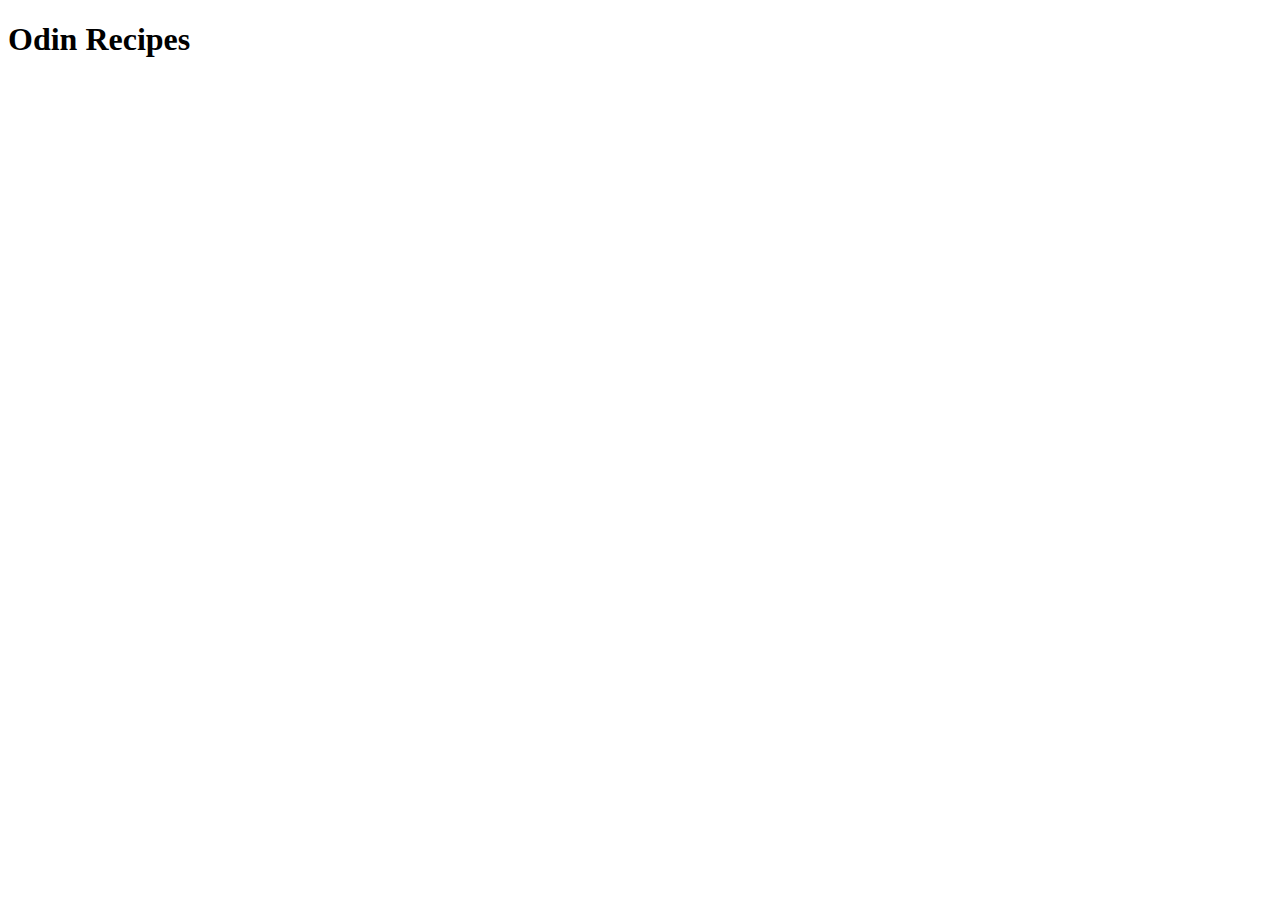
==== index.html @ cea0fcd7 "I create main page for recipes" ====
<!DOCTYPE html>
<html lang="en">
<head>
    <meta charset="UTF-8">
    <meta name="viewport" content="width=device-width, initial-scale=1.0">
    <title>Document</title>
</head>
<body>
    <h1>Odin Recipes</h1>
</body>
</html>
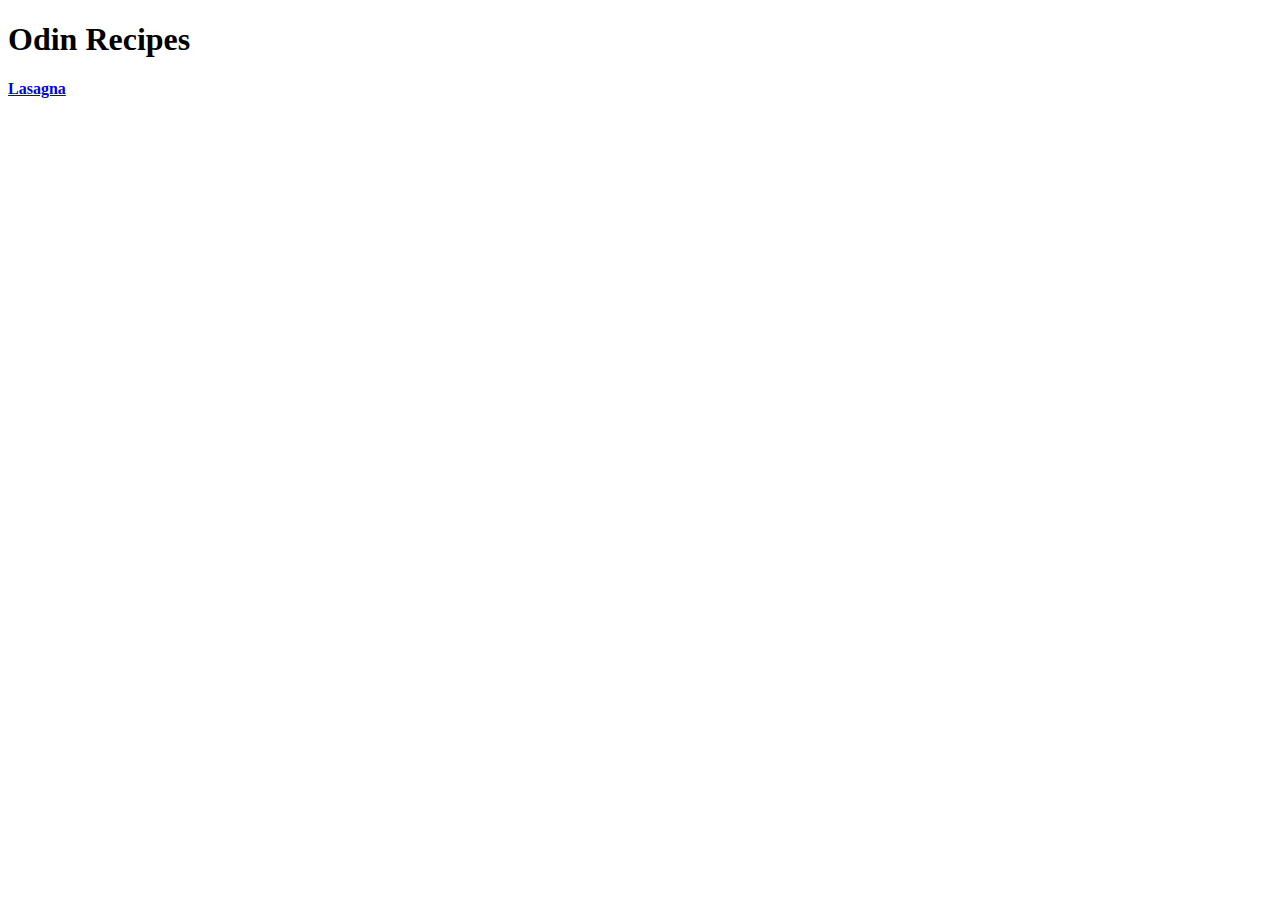
==== commit 9451e6c5: "Add new link to the Lasagna recipe" ====
--- a/index.html
+++ b/index.html
@@ -3,9 +3,11 @@
 <head>
     <meta charset="UTF-8">
     <meta name="viewport" content="width=device-width, initial-scale=1.0">
-    <title>Document</title>
+    <title>Recipes
+    </title>
 </head>
 <body>
     <h1>Odin Recipes</h1>
+    <a href="recipes/lasagna.html" target="_blank"><strong>Lasagna</strong></a>
 </body>
 </html>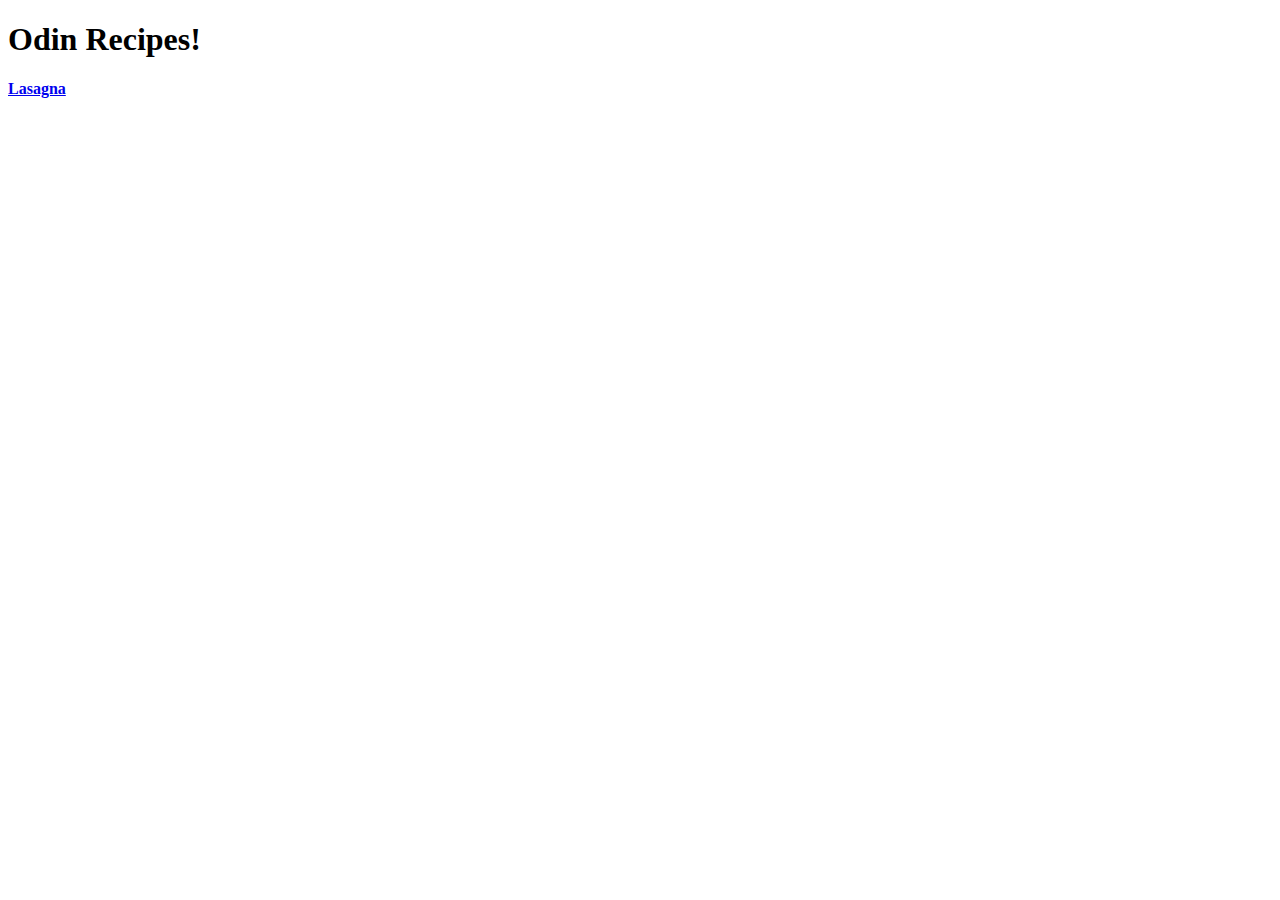
==== commit e919c97b: "New repositore created" ====
--- a/index.html
+++ b/index.html
@@ -7,7 +7,7 @@
     </title>
 </head>
 <body>
-    <h1>Odin Recipes</h1>
+    <h1>Odin Recipes!</h1>
     <a href="recipes/lasagna.html" target="_blank"><strong>Lasagna</strong></a>
 </body>
 </html>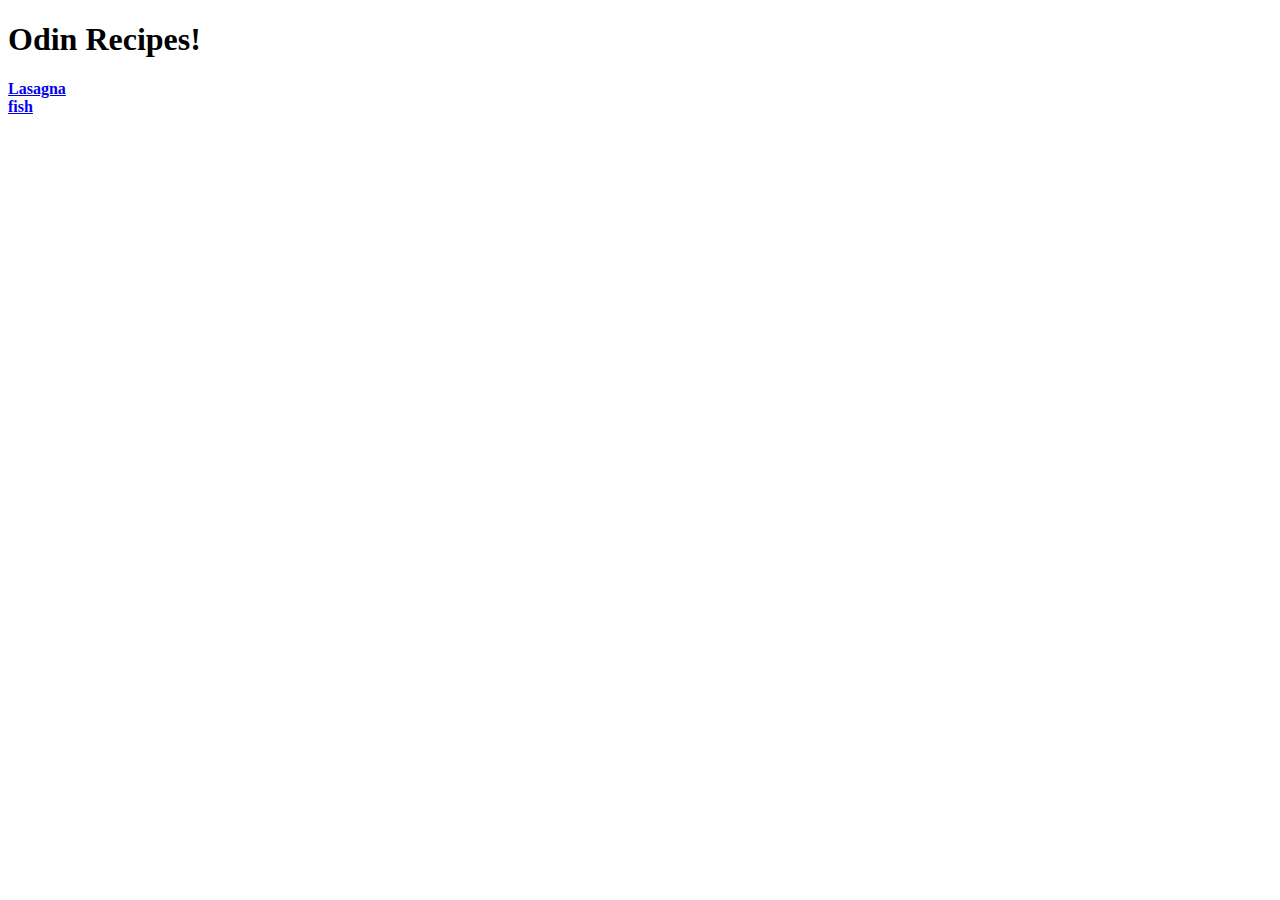
==== commit bd5822ae: "Added two links for recepies" ====
--- a/index.html
+++ b/index.html
@@ -9,5 +9,7 @@
 <body>
     <h1>Odin Recipes!</h1>
     <a href="recipes/lasagna.html" target="_blank"><strong>Lasagna</strong></a>
+    <br>
+    <a href="recipes/fish.html" target="_blank"><strong>fish</strong></a>
 </body>
 </html>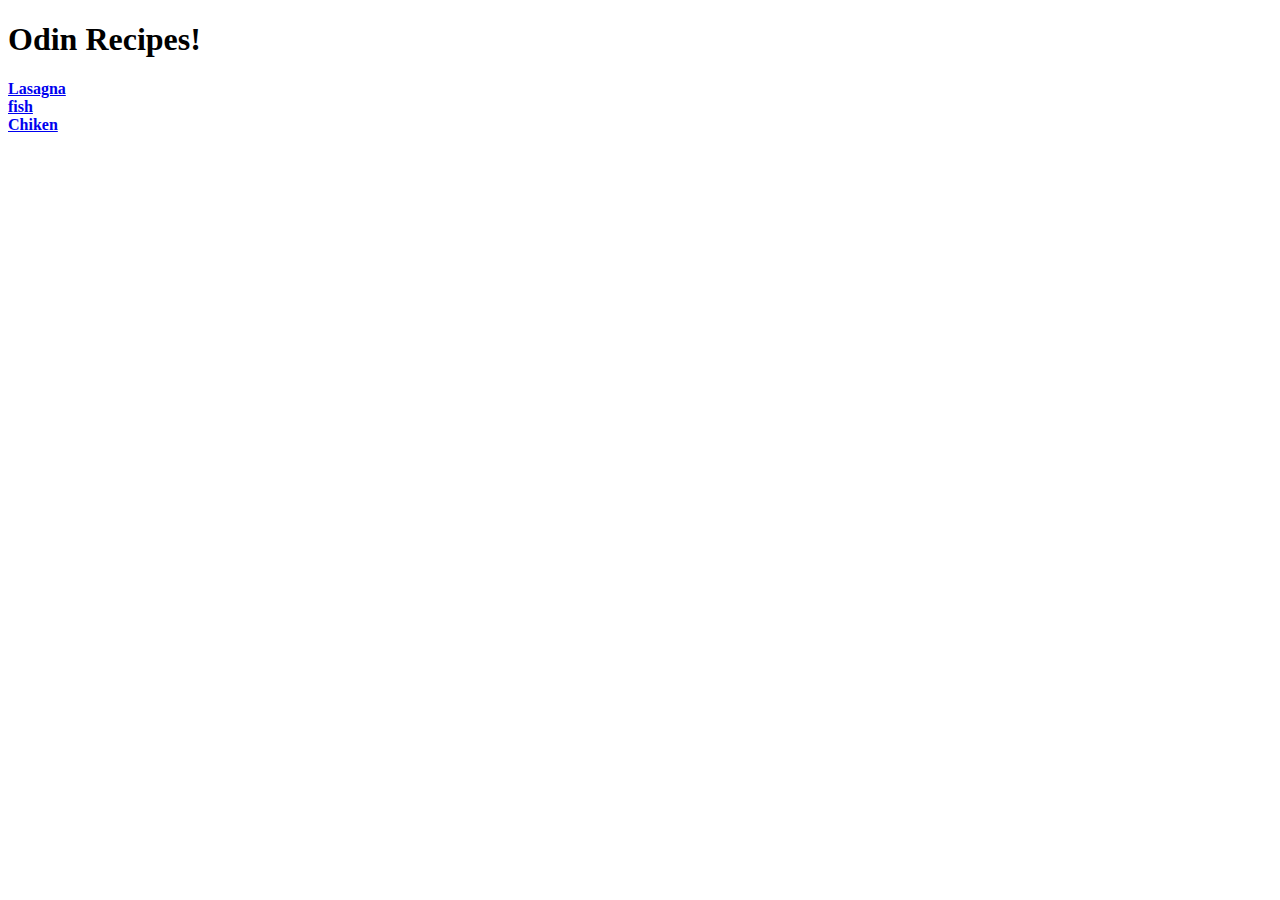
==== commit 2aec730f: "Add third link of recipes" ====
--- a/index.html
+++ b/index.html
@@ -11,5 +11,7 @@
     <a href="recipes/lasagna.html" target="_blank"><strong>Lasagna</strong></a>
     <br>
     <a href="recipes/fish.html" target="_blank"><strong>fish</strong></a>
+    <br>
+    <a href="recipes/chiken.html" target="_blank"><strong>Chiken</strong></a>
 </body>
 </html>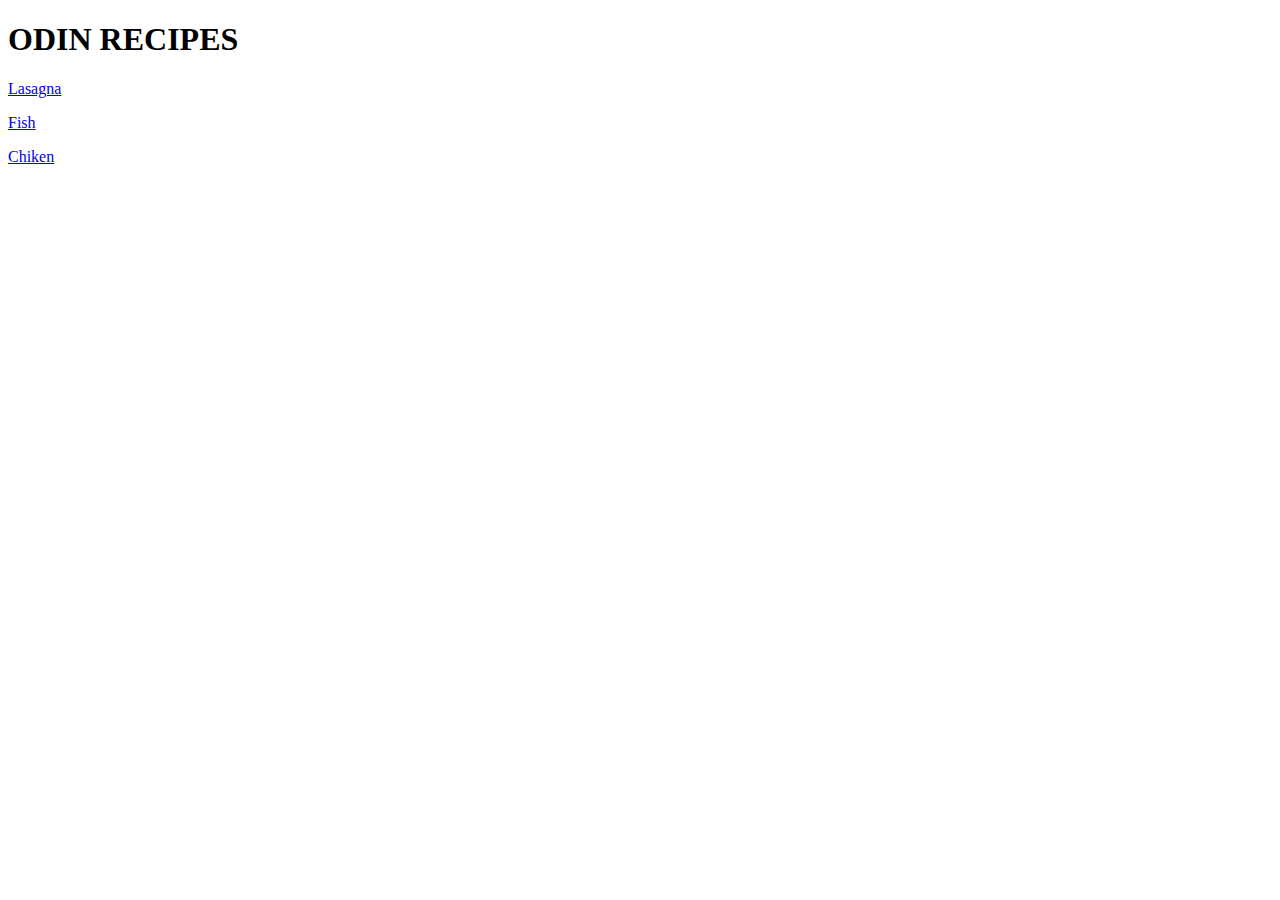
==== commit aef438a9: "minor changes" ====
--- a/index.html
+++ b/index.html
@@ -3,15 +3,17 @@
 <head>
     <meta charset="UTF-8">
     <meta name="viewport" content="width=device-width, initial-scale=1.0">
-    <title>Recipes
-    </title>
+    <link rel="stylesheet" href="styles.css">
+    <title>Recipes</title>
 </head>
 <body>
-    <h1>Odin Recipes!</h1>
-    <a href="recipes/lasagna.html" target="_blank"><strong>Lasagna</strong></a>
-    <br>
-    <a href="recipes/fish.html" target="_blank"><strong>fish</strong></a>
-    <br>
-    <a href="recipes/chiken.html" target="_blank"><strong>Chiken</strong></a>
+    <div class="card">
+    <h1 id="title">ODIN RECIPES</h1>
+    <div class="menu">
+    <p><a href="recipes/lasagna.html" target="_blank">Lasagna</a></p>
+    <p><a href="recipes/fish.html" target="_blank">Fish</a></p>
+    <p><a href="recipes/chiken.html" target="_blank">Chiken</a></p>
+    </div>
+    </div>
 </body>
 </html>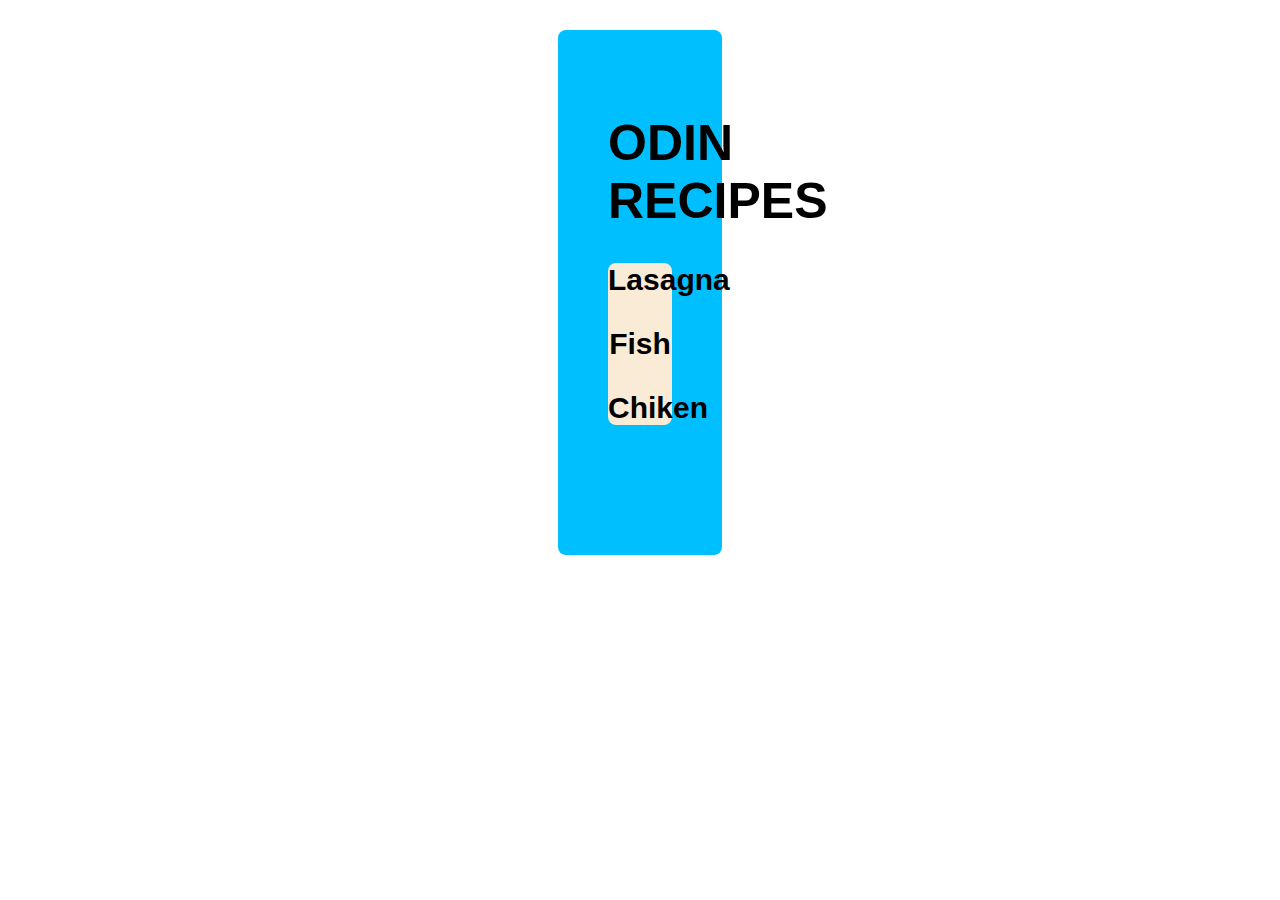
==== commit 57ca27fc: "change new link to recipes" ====
--- a/index.html
+++ b/index.html
@@ -10,9 +10,9 @@
     <div class="card">
     <h1 id="title">ODIN RECIPES</h1>
     <div class="menu">
-    <p><a href="recipes/lasagna.html" target="_blank">Lasagna</a></p>
-    <p><a href="recipes/fish.html" target="_blank">Fish</a></p>
-    <p><a href="recipes/chiken.html" target="_blank">Chiken</a></p>
+    <p><a href="recipe/lasagna.html" target="_blank">Lasagna</a></p>
+    <p><a href="recipe/fish.html" target="_blank">Fish</a></p>
+    <p><a href="recipe/chiken.html" target="_blank">Chiken</a></p>
     </div>
     </div>
 </body>
--- a/styles.css
+++ b/styles.css
@@ -0,0 +1,34 @@
+#title {
+  font-family: verdana, sans-serif;
+  font-size: 50px;
+
+}
+
+.card {
+    background-color: rgba(0, 191, 255, 1);
+    border-radius: 8px;
+    text-align: center;
+    margin-top: 30px;
+    margin-left: 550px;
+    margin-right: 550px;
+    padding: 50px;
+    padding-bottom: 100px;
+}
+
+.menu {
+    font-family: "roboto", sans-serif;
+    font-size: 30px;
+    text-decoration: none;
+    background-color: antiquewhite;
+    font-weight: 900;
+    border-radius: 8px;
+}
+
+a:link {
+    color: black;
+    text-decoration: none;
+}
+a:visited {
+    color: black;
+    text-decoration: none;
+}
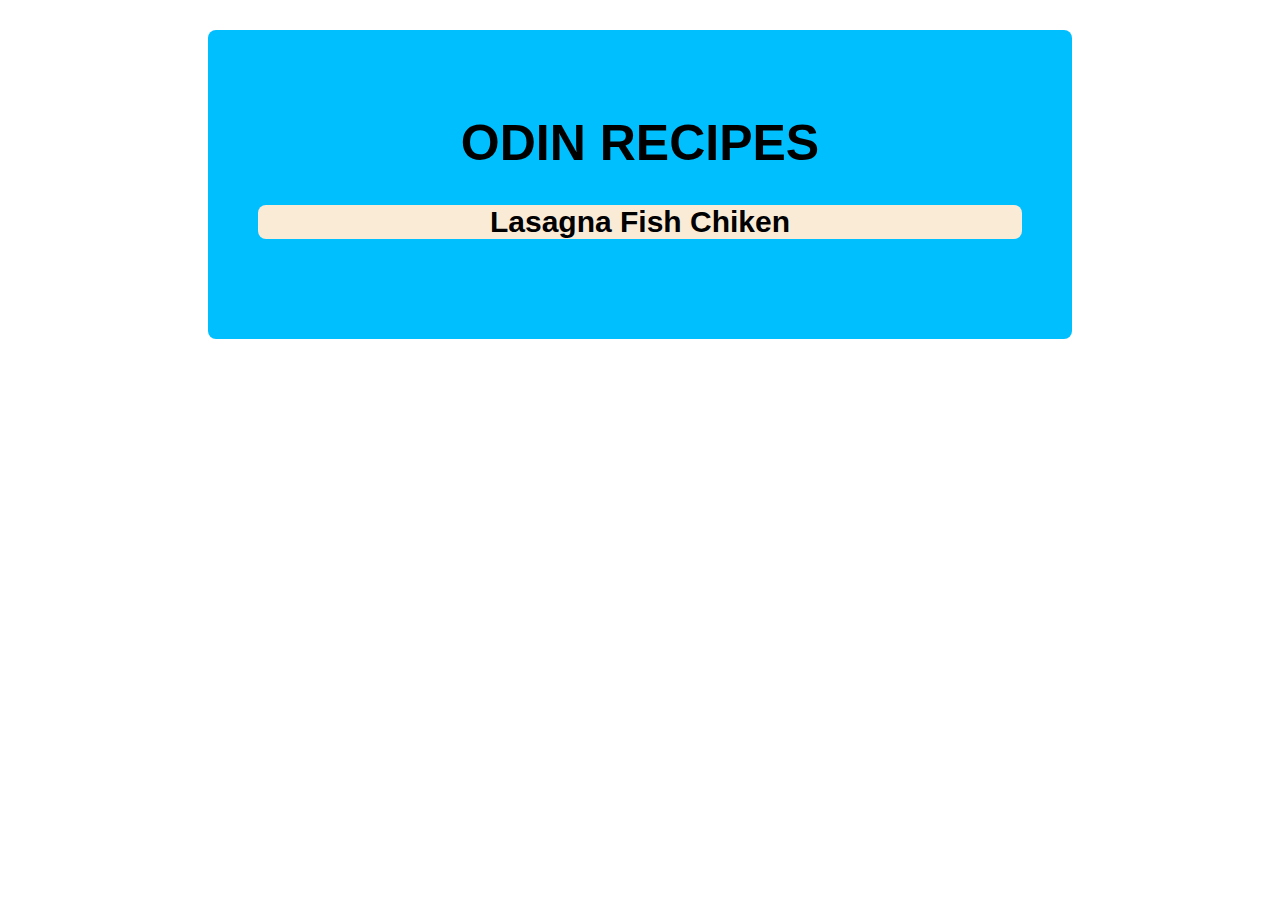
==== commit aae88aee: "deleted p tag" ====
--- a/index.html
+++ b/index.html
@@ -1,19 +1,19 @@
 <!DOCTYPE html>
 <html lang="en">
-<head>
-    <meta charset="UTF-8">
-    <meta name="viewport" content="width=device-width, initial-scale=1.0">
-    <link rel="stylesheet" href="styles.css">
+  <head>
+    <meta charset="UTF-8" />
+    <meta name="viewport" content="width=device-width, initial-scale=1.0" />
+    <link rel="stylesheet" href="styles.css" />
     <title>Recipes</title>
-</head>
-<body>
+  </head>
+  <body>
     <div class="card">
-    <h1 id="title">ODIN RECIPES</h1>
-    <div class="menu">
-    <p><a href="recipe/lasagna.html" target="_blank">Lasagna</a></p>
-    <p><a href="recipe/fish.html" target="_blank">Fish</a></p>
-    <p><a href="recipe/chiken.html" target="_blank">Chiken</a></p>
+      <h1 id="title">ODIN RECIPES</h1>
+      <div class="menu">
+        <a href="recipe/lasagna.html" target="_blank">Lasagna</a>
+        <a href="recipe/fish.html" target="_blank">Fish</a>
+        <a href="recipe/chiken.html" target="_blank">Chiken</a>
+      </div>
     </div>
-    </div>
-</body>
-</html>+  </body>
+</html>
--- a/styles.css
+++ b/styles.css
@@ -1,34 +1,33 @@
 #title {
   font-family: verdana, sans-serif;
   font-size: 50px;
-
 }
 
 .card {
-    background-color: rgba(0, 191, 255, 1);
-    border-radius: 8px;
-    text-align: center;
-    margin-top: 30px;
-    margin-left: 550px;
-    margin-right: 550px;
-    padding: 50px;
-    padding-bottom: 100px;
+  background-color: rgba(0, 191, 255, 1);
+  border-radius: 8px;
+  text-align: center;
+  margin-top: 30px;
+  margin-left: 200px;
+  margin-right: 200px;
+  padding: 50px;
+  padding-bottom: 100px;
 }
 
 .menu {
-    font-family: "roboto", sans-serif;
-    font-size: 30px;
-    text-decoration: none;
-    background-color: antiquewhite;
-    font-weight: 900;
-    border-radius: 8px;
+  font-family: "roboto", sans-serif;
+  font-size: 30px;
+  text-decoration: none;
+  background-color: antiquewhite;
+  font-weight: 900;
+  border-radius: 8px;
 }
 
 a:link {
-    color: black;
-    text-decoration: none;
+  color: black;
+  text-decoration: none;
 }
 a:visited {
-    color: black;
-    text-decoration: none;
+  color: black;
+  text-decoration: none;
 }
